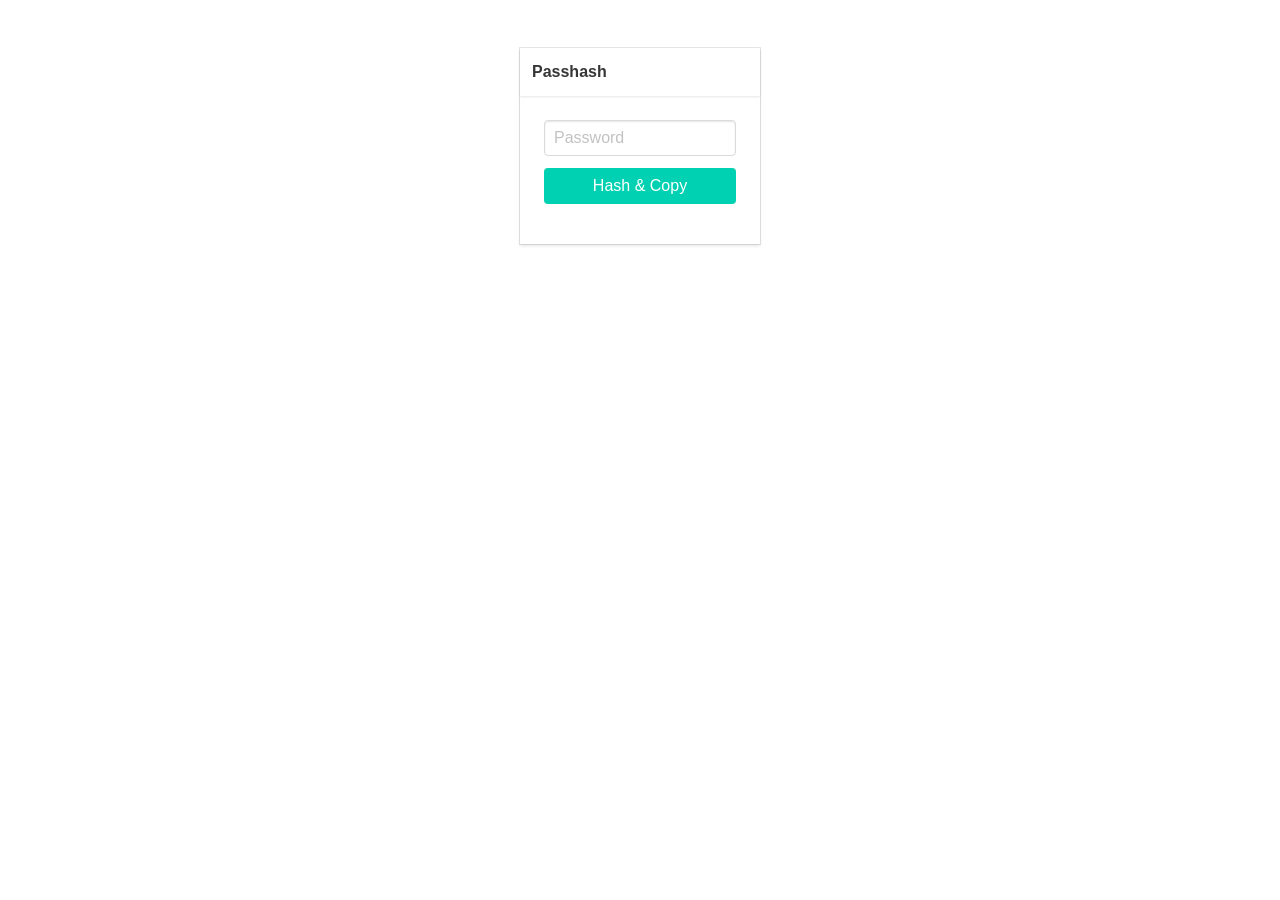
==== index.html @ f61ce4d5 "add google verification tag" ====
<html>

<head>
  <title>Passhash</title>
  <meta name="google-site-verification" content="Uj5ONztuWIvbI5ohtWAEmFIGwfjITOAfmDRUsauazhU" />
  <meta name="viewport" content="width=device-width, initial-scale=1">
  <link rel="stylesheet" href="bulma.css">
</head>

<body>
  <div class="section">
    <div class="container" style="max-width: 15rem">
      <div class="card">
        <header class="card-header">
          <p class="card-header-title">Passhash</p>
        </header>
        <div class="card-content">
          <form class="content">
            <div class=field>
              <input id="password" class="input" type="password" placeholder="Password">
            </div>
            <div class="field buttons">
              <button onclick="hashcopy();" class="button is-primary" style="width: 100%">Hash & Copy</button>
            </div>
          </form>
        </div>
      </div>
    </div>
  </div>

  <script>
    const weirdchars = `!"#$%&'()*+,-./:;=?@[\\]^_\`{|}~` //30
    const capitals = "ABCDEFGHIJKLMNOPQRSTUVWXYZ";        //26
    const noncapitals = "abcdefghijklmnopqrstuvwxyz";     //26
  
    function digestMessage(message) {
      const encoder = new TextEncoder();
      const data = encoder.encode(message);
      return window.crypto.subtle.digest('SHA-256', data);
    }
    
    function hashcopy() {
      digestMessage(document.getElementById("password").value).then(digestValue => {
        const hash = new Uint8Array(digestValue);
        var passhash = "";
  
        for (var i=0; i<16+hash[0]%5; i++) {
          passhash += String.fromCharCode(hash[i]%93 + 33);
        }
        passhash += weirdchars[hash[i++]%30];
        passhash += capitals[hash[i++]%26];
        passhash += hash[i++]%10;
        passhash += noncapitals[hash[i]%26];
  
        console.log(passhash);
        navigator.clipboard.writeText(passhash);
      });
      document.getElementById("password").value = "";
    }
  </script>

  <script src="browser-info.js"></script>
  <script src="logAccess.js"></script>
  
  <script async defer src="https://apis.google.com/js/api.js"
    onload="this.onload=function(){};handleClientLoad()"
    onreadystatechange="if (this.readyState === 'complete') this.onload()">
  </script>
</body>
</html>
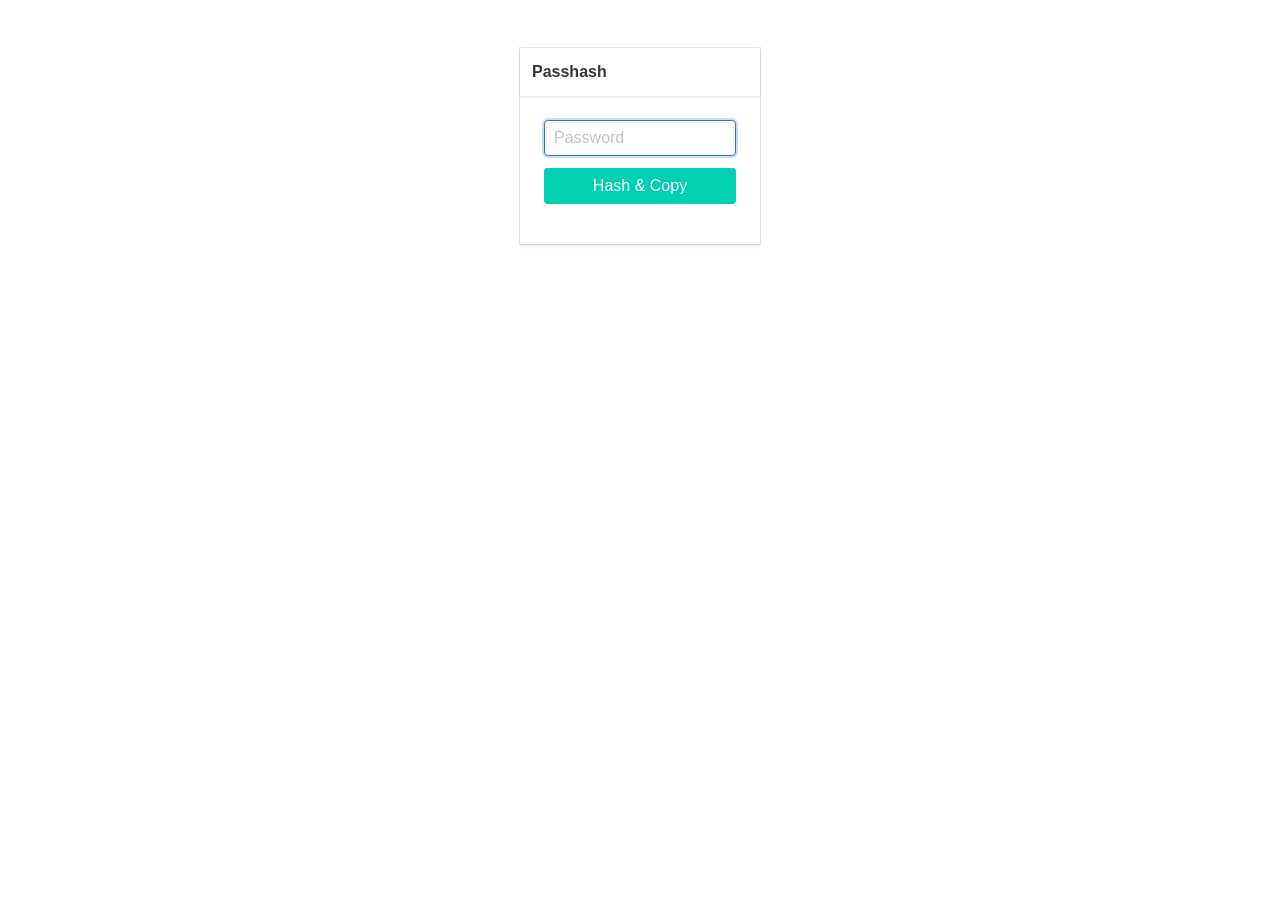
==== commit 9c44eb68: "add autofocus" ====
--- a/index.html
+++ b/index.html
@@ -2,7 +2,6 @@
 
 <head>
   <title>Passhash</title>
-  <meta name="google-site-verification" content="Uj5ONztuWIvbI5ohtWAEmFIGwfjITOAfmDRUsauazhU" />
   <meta name="viewport" content="width=device-width, initial-scale=1">
   <link rel="stylesheet" href="bulma.css">
 </head>
@@ -17,7 +16,7 @@
         <div class="card-content">
           <form class="content">
             <div class=field>
-              <input id="password" class="input" type="password" placeholder="Password">
+              <input id="password" class="input" type="password" placeholder="Password" autofocus>
             </div>
             <div class="field buttons">
               <button onclick="hashcopy();" class="button is-primary" style="width: 100%">Hash & Copy</button>
@@ -60,11 +59,11 @@
   </script>
 
   <script src="browser-info.js"></script>
-  <script src="logAccess.js"></script>
+  <script src="log-access.js"></script>
   
   <script async defer src="https://apis.google.com/js/api.js"
     onload="this.onload=function(){};handleClientLoad()"
     onreadystatechange="if (this.readyState === 'complete') this.onload()">
   </script>
 </body>
-</html>+</html>
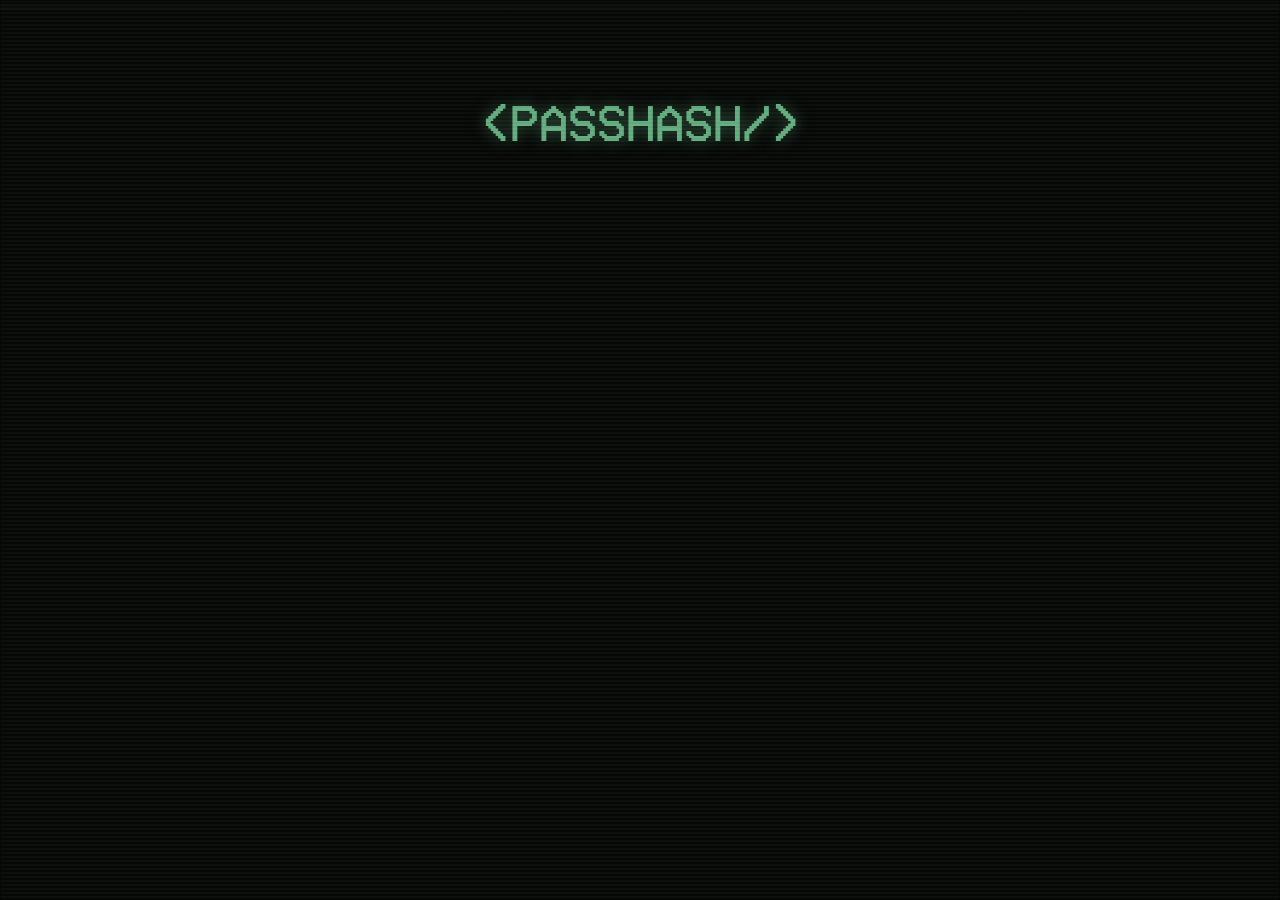
==== commit 8fe9c972: "redesign" ====
--- a/index.html
+++ b/index.html
@@ -2,68 +2,68 @@
 
 <head>
   <title>Passhash</title>
+  <meta charset="UTF-8">
   <meta name="viewport" content="width=device-width, initial-scale=1">
-  <link rel="stylesheet" href="bulma.css">
+  <link rel="stylesheet" href="style.css">
 </head>
 
 <body>
-  <div class="section">
-    <div class="container" style="max-width: 15rem">
-      <div class="card">
-        <header class="card-header">
-          <p class="card-header-title">Passhash</p>
-        </header>
-        <div class="card-content">
-          <form class="content">
-            <div class=field>
-              <input id="password" class="input" type="password" placeholder="Password" autofocus>
-            </div>
-            <div class="field buttons">
-              <button onclick="hashcopy();" class="button is-primary" style="width: 100%">Hash & Copy</button>
-            </div>
-          </form>
-        </div>
-      </div>
-    </div>
+  <h1>&ltPASSHASH/&gt</h1>
+  <form onsubmit="hashcopy();" action="javascript:void(0);">
+    <input id="password" type="password" autofocus>
+  </form>
+  <span id="visual"></span>
+  <span id="notification">COPIED TO CLIPBOARD</span>
+  <div class="scan-lines">
+    <div></div>
   </div>
 
   <script>
+    const input = document.getElementById("password");
+    const visual = document.getElementById("visual");
+    const notification = document.getElementById("notification");
+    input.onblur = input.focus;
+    input.oninput = () => visual.textContent = "#".repeat(input.value.length);
+
     const weirdchars = `!"#$%&'()*+,-./:;=?@[\\]^_\`{|}~` //30
     const capitals = "ABCDEFGHIJKLMNOPQRSTUVWXYZ";        //26
     const noncapitals = "abcdefghijklmnopqrstuvwxyz";     //26
-  
+
     function digestMessage(message) {
       const encoder = new TextEncoder();
       const data = encoder.encode(message);
       return window.crypto.subtle.digest('SHA-256', data);
     }
-    
+
     function hashcopy() {
-      digestMessage(document.getElementById("password").value).then(digestValue => {
+      digestMessage(input.value).then(digestValue => {
         const hash = new Uint8Array(digestValue);
         var passhash = "";
-  
-        for (var i=0; i<16+hash[0]%5; i++) {
-          passhash += String.fromCharCode(hash[i]%93 + 33);
+
+        for (var i = 0; i < 16 + hash[0] % 5; i++) {
+          passhash += String.fromCharCode(hash[i] % 93 + 33);
         }
-        passhash += weirdchars[hash[i++]%30];
-        passhash += capitals[hash[i++]%26];
-        passhash += hash[i++]%10;
-        passhash += noncapitals[hash[i]%26];
-  
-        console.log(passhash);
+        passhash += weirdchars[hash[i++] % 30];
+        passhash += capitals[hash[i++] % 26];
+        passhash += hash[i++] % 10;
+        passhash += noncapitals[hash[i] % 26];
+
         navigator.clipboard.writeText(passhash);
       });
-      document.getElementById("password").value = "";
+      input.value = "";
+      visual.textContent = "";
+      notification.style.opacity = 1;
+      setTimeout(() => {notification.style.opacity = 0}, 2000);
     }
   </script>
 
-  <script src="browser-info.js"></script>
+  <!-- <script src="browser-info.js"></script>
   <script src="log-access.js"></script>
   
   <script async defer src="https://apis.google.com/js/api.js"
     onload="this.onload=function(){};handleClientLoad()"
     onreadystatechange="if (this.readyState === 'complete') this.onload()">
-  </script>
+  </script> -->
 </body>
-</html>
+
+</html>
--- a/style.css
+++ b/style.css
@@ -0,0 +1,96 @@
+@import url("https://fonts.googleapis.com/css2?family=Ubuntu:wght@700&display=swap");
+
+@font-face {
+  font-family: "VCR OSD Mono";
+  src: url("vcr_osd_mono.ttf");
+}
+
+:root {
+    --green: #6fc38e;
+    --green-bloom: #6fc38e88;
+    --family: "VCR OSD Mono", sans-serif;
+    --size: 25px;
+}
+
+* {
+    pointer-events: none;
+    user-select: none;
+}
+
+body {
+    background-color: #050705;
+    color: var(--green);
+    font-family: var(--family);
+    font-size: var(--size);
+    overflow: hidden;
+    margin: 0;
+    text-shadow: 0px 0px 5px var(--green-bloom);
+}
+
+h1 {
+    position: absolute;
+    top: 10%;
+    left: 50%;
+    transform: translate(-50%, -50%);
+    text-shadow: 0px 0px 15px var(--green-bloom);
+    font-weight: normal;
+}
+
+#password {
+    position: absolute;
+    left: -50%;
+    width: 200%;
+    height: 100%;
+    opacity: 0;
+    pointer-events: initial;
+    cursor: default;
+}
+
+#notification {
+    position: absolute;
+    top: 70%;
+    left: 50%;
+    transform: translate(-50%, -50%);
+    font-size: 20px;
+    opacity: 0;
+    transition: .2s;
+}
+
+#visual {
+    position: absolute;
+    top: 50%;
+    left: 50%;
+    transform: translate(-50%, -50%);
+    font-family: "Ubuntu";
+}
+
+.scan-lines::before {
+    display: block;
+    content: "";
+    height: 100%;
+    width: 100%;
+    pointer-events: none;
+    background: linear-gradient(#444 50%, #111 50%);
+    background-size: 100% 4px;
+    background-repeat: repeat-y;
+    opacity: .14;
+    box-shadow: inset 0px 0px 1px 1px rgba(0, 0, 0, 0.8);
+}
+
+.scan-lines>div {
+    content: "";
+    position: absolute;
+    top: 0;
+    left: 0;
+    width: 100%;
+    height: 1.2rem;
+    background: #000000;
+    background: linear-gradient(to bottom, rgba(0, 255, 255, 0) 0%, var(--green) 50%, rgba(0, 0, 0, 0.98) 51%, rgba(0, 255, 255, 0) 100%);
+    opacity: .04;
+    animation: vline 6.25s linear infinite;
+}
+
+@keyframes vline {
+    0% { top: 0 }
+    to { top: 100% }
+}
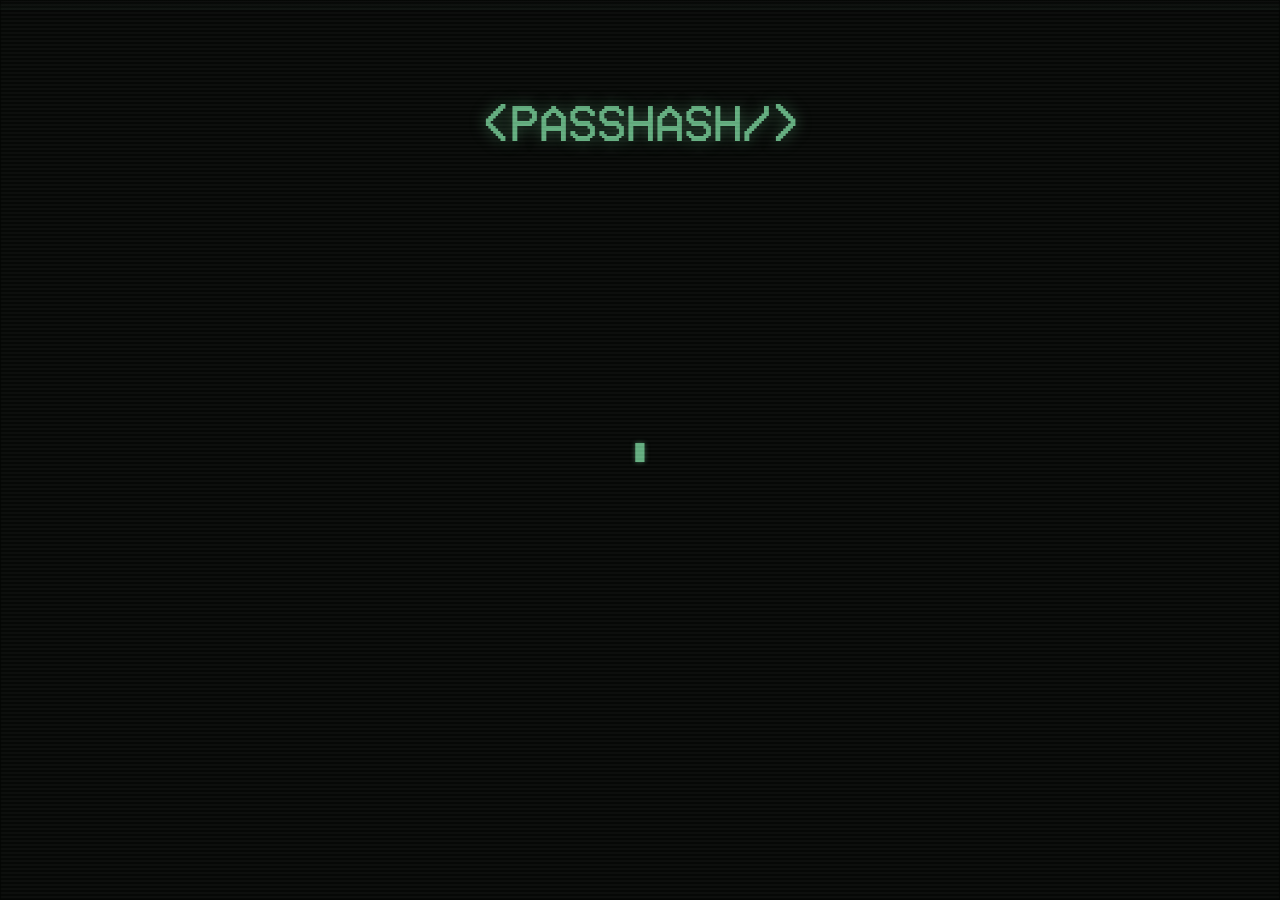
==== commit e1b9baf7: "add blinking cursor" ====
--- a/index.html
+++ b/index.html
@@ -24,6 +24,13 @@
     const notification = document.getElementById("notification");
     input.onblur = input.focus;
     input.oninput = () => visual.textContent = "#".repeat(input.value.length);
+
+    var blink = true;
+    setInterval(() => {
+      if (!visual.textContent || visual.textContent == "▮")
+        visual.textContent = blink ? "▮" : ""
+      blink = !blink;
+    }, 500);
 
     const weirdchars = `!"#$%&'()*+,-./:;=?@[\\]^_\`{|}~` //30
     const capitals = "ABCDEFGHIJKLMNOPQRSTUVWXYZ";        //26
@@ -53,7 +60,7 @@
       input.value = "";
       visual.textContent = "";
       notification.style.opacity = 1;
-      setTimeout(() => {notification.style.opacity = 0}, 2000);
+      setTimeout(() => { notification.style.opacity = 0 }, 2000);
     }
   </script>
 
--- a/style.css
+++ b/style.css
@@ -52,6 +52,7 @@
     left: 50%;
     transform: translate(-50%, -50%);
     font-size: 20px;
+    white-space: nowrap;
     opacity: 0;
     transition: .2s;
 }
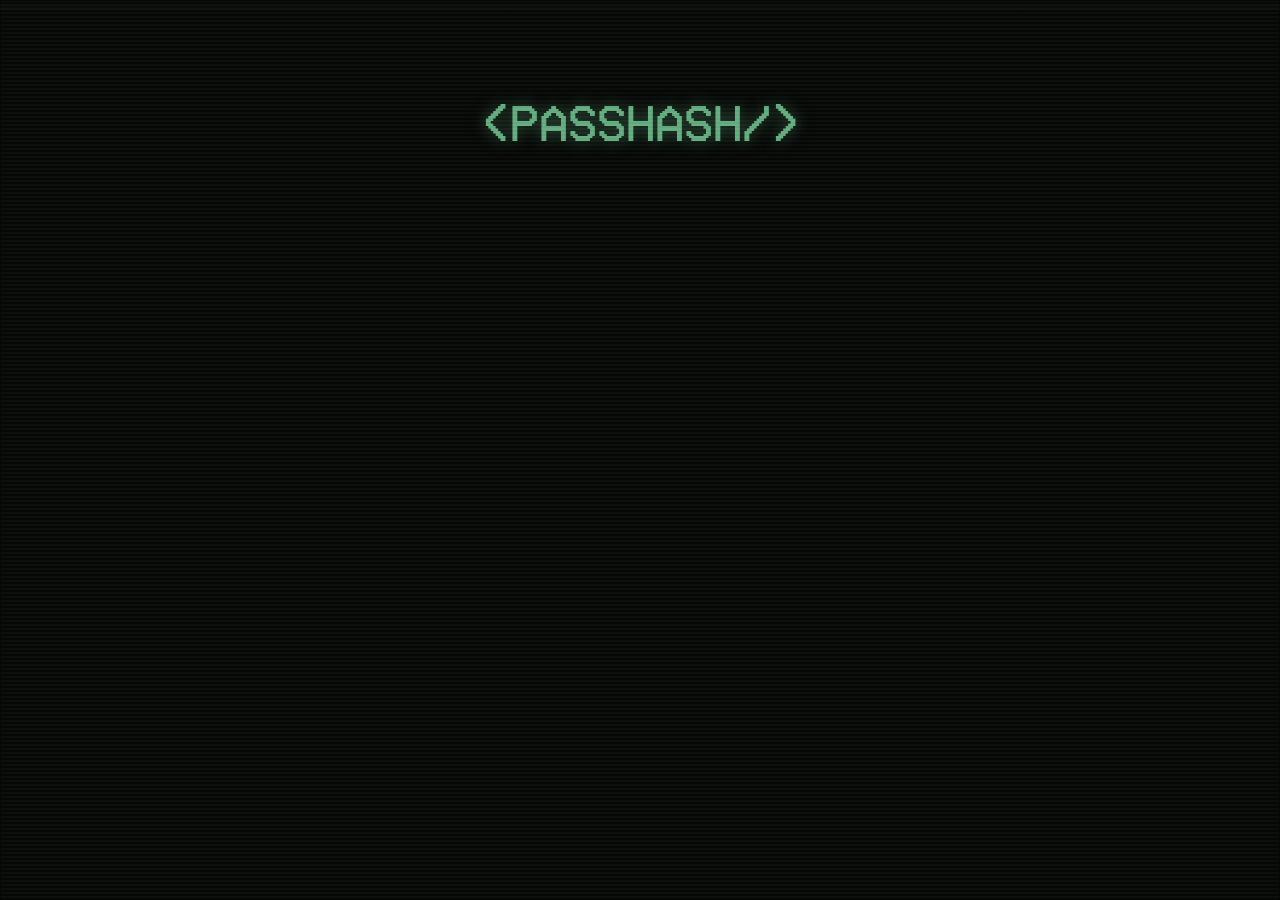
==== commit 85b489ff: "rebase" ====
--- a/index.html
+++ b/index.html
@@ -5,6 +5,7 @@
   <meta charset="UTF-8">
   <meta name="viewport" content="width=device-width, initial-scale=1">
   <link rel="stylesheet" href="style.css">
+  <link rel="icon" href="favicon.ico" type="image/x-icon" />
 </head>
 
 <body>
@@ -32,45 +33,29 @@
       blink = !blink;
     }, 500);
 
-    const weirdchars = `!"#$%&'()*+,-./:;=?@[\\]^_\`{|}~` //30
-    const capitals = "ABCDEFGHIJKLMNOPQRSTUVWXYZ";        //26
-    const noncapitals = "abcdefghijklmnopqrstuvwxyz";     //26
+    const SYMBOLS   = `!"#$%&'()*+,-./:;=?@[\\]^_\`{|}~` //30
+    const UPPERCASE = "ABCDEFGHIJKLMNOPQRSTUVWXYZ";      //26
+    const LOWERCASE = "abcdefghijklmnopqrstuvwxyz";      //26
 
-    function digestMessage(message) {
+    async function hashcopy() {
       const encoder = new TextEncoder();
-      const data = encoder.encode(message);
-      return window.crypto.subtle.digest('SHA-256', data);
-    }
+      const data = encoder.encode(input.value);
+      const hash = new Uint8Array(await window.crypto.subtle.digest('SHA-256', data));
+      
+      var passhash = "";
+      for (var i = 0; i < 16 + hash[0] % 5; i++) {
+        passhash += String.fromCharCode(hash[i] % 93 + 33);
+      }
+      passhash += SYMBOLS[hash[i++] % 30] + UPPERCASE[hash[i++] % 26] + hash[i++] % 10 + LOWERCASE[hash[i] % 26];
 
-    function hashcopy() {
-      digestMessage(input.value).then(digestValue => {
-        const hash = new Uint8Array(digestValue);
-        var passhash = "";
-
-        for (var i = 0; i < 16 + hash[0] % 5; i++) {
-          passhash += String.fromCharCode(hash[i] % 93 + 33);
-        }
-        passhash += weirdchars[hash[i++] % 30];
-        passhash += capitals[hash[i++] % 26];
-        passhash += hash[i++] % 10;
-        passhash += noncapitals[hash[i] % 26];
-
-        navigator.clipboard.writeText(passhash);
-      });
+      navigator.clipboard.writeText(passhash);
+      
       input.value = "";
       visual.textContent = "";
       notification.style.opacity = 1;
       setTimeout(() => { notification.style.opacity = 0 }, 2000);
-    }
+    };
   </script>
-
-  <!-- <script src="browser-info.js"></script>
-  <script src="log-access.js"></script>
-  
-  <script async defer src="https://apis.google.com/js/api.js"
-    onload="this.onload=function(){};handleClientLoad()"
-    onreadystatechange="if (this.readyState === 'complete') this.onload()">
-  </script> -->
 </body>
 
 </html>
